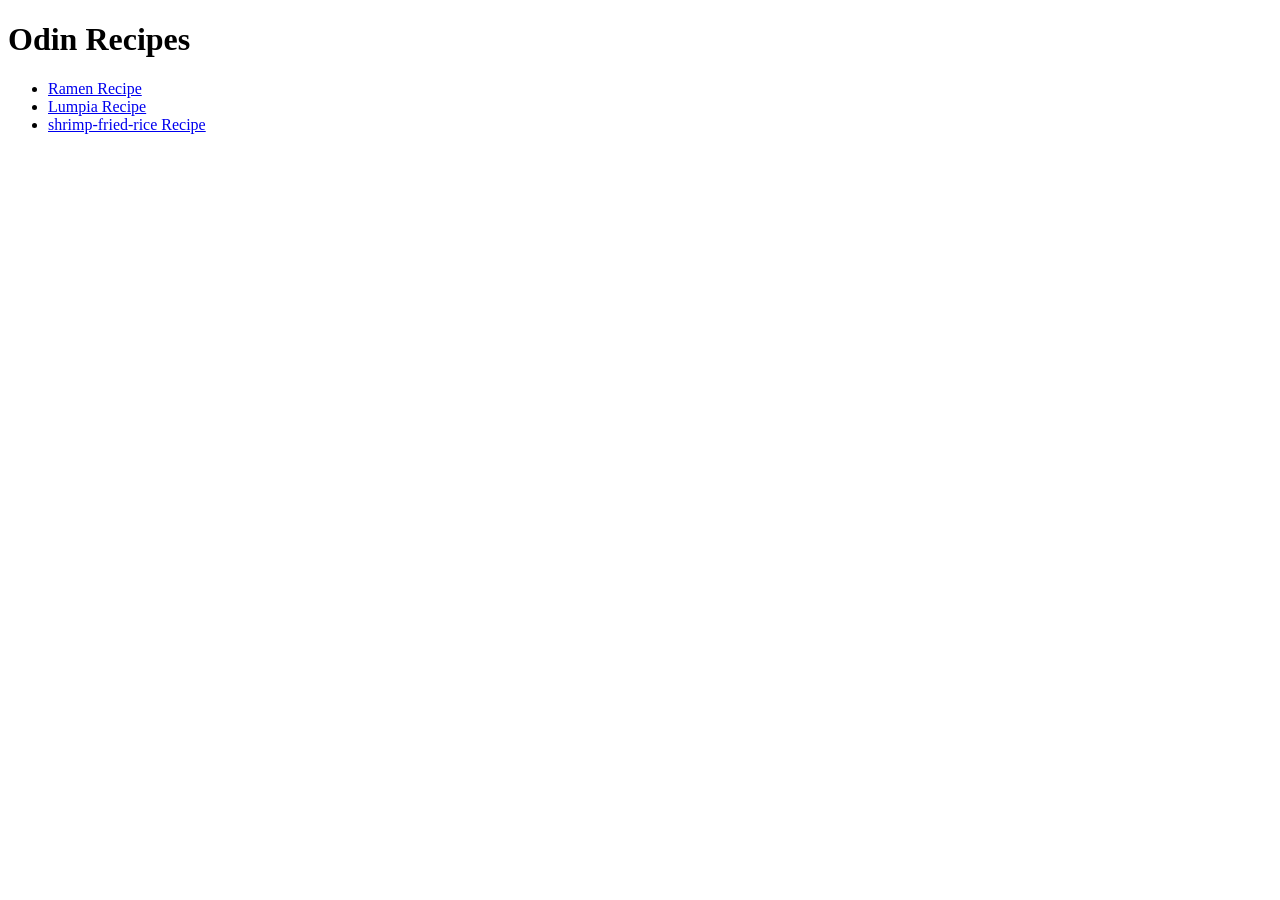
==== index.html @ c4bf20d3 "Initial commit" ====
<!DOCTYPE html>
<html lang="en">
<head>
    <meta charset="UTF-8">
    <meta name="viewport" content="width=device-width, initial-scale=1.0">
    <title>Odin recipes</title>
</head>
<body>
    <h1>Odin Recipes</h1>
    <ul>
        <li><a href="recipes/ramen.html">Ramen Recipe</a></li>
        <li><a href="recipes/lumpia.html">Lumpia Recipe</a></li>
        <li><a href="recipes/shrimp-fried-rice.html">shrimp-fried-rice Recipe</a></li>
    </ul>
</body>
</html>
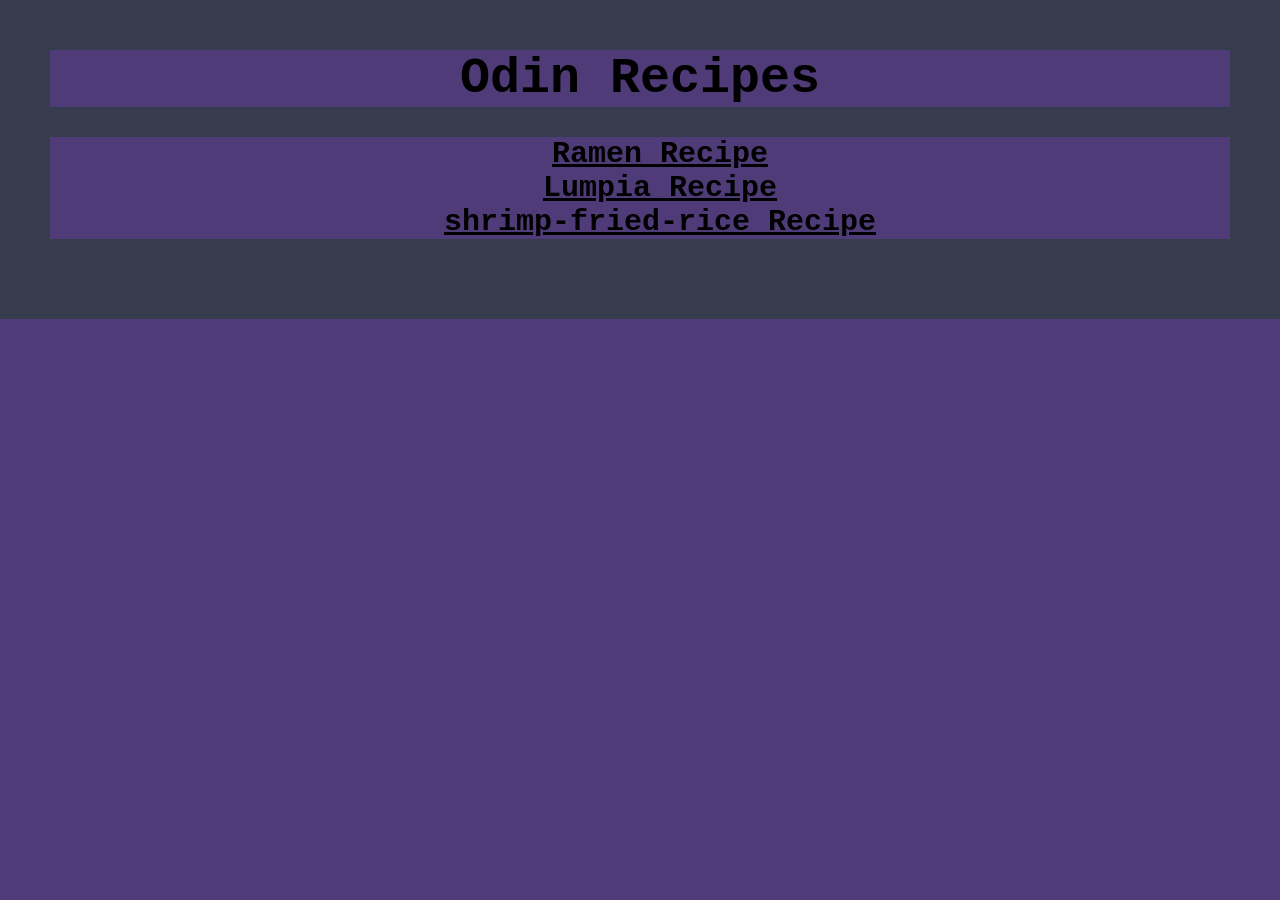
==== commit 06f4ed1e: "added css to the website" ====
--- a/index.html
+++ b/index.html
@@ -4,13 +4,16 @@
     <meta charset="UTF-8">
     <meta name="viewport" content="width=device-width, initial-scale=1.0">
     <title>Odin recipes</title>
+    <link rel="stylesheet" href="styles.css">
 </head>
 <body>
-    <h1>Odin Recipes</h1>
-    <ul>
-        <li><a href="recipes/ramen.html">Ramen Recipe</a></li>
-        <li><a href="recipes/lumpia.html">Lumpia Recipe</a></li>
-        <li><a href="recipes/shrimp-fried-rice.html">shrimp-fried-rice Recipe</a></li>
-    </ul>
+    <div class="box">
+        <h1>Odin Recipes</h1>
+        <ul>
+            <li><a href="recipes/ramen.html">Ramen Recipe</a></li>
+            <li><a href="recipes/lumpia.html">Lumpia Recipe</a></li>
+            <li><a href="recipes/shrimp-fried-rice.html">shrimp-fried-rice Recipe</a></li>
+        </ul>
+     </div>
 </body>
 </html>
--- a/styles.css
+++ b/styles.css
@@ -0,0 +1,40 @@
+/* styles.css */
+body{
+    font-family: 'Courier New', Courier, monospace;
+    background-color: #000;
+    color: white;
+    background-color: red;
+    border: 20px;
+    
+}
+html, body, h1, h2, h3, h4, h5, h6, p, ol, a {
+    background: #4f3b78;
+    margin: 0;
+    font-weight: bolder;
+    padding: 0;
+    box-sizing: border-box;
+    font-size: 30px; 
+    text-align: center;
+    color:#000;
+  }
+
+h1 {
+    font-size: 50px;
+}
+
+.box {
+
+    list-style-position: inside;    
+    background: #363b4e; 
+    padding: 50px;
+}
+
+
+
+ul{
+    list-style: inside;
+    font-size: 30px;
+    background: #4f3b78;
+    text-align: center;
+    list-style: none;
+}
